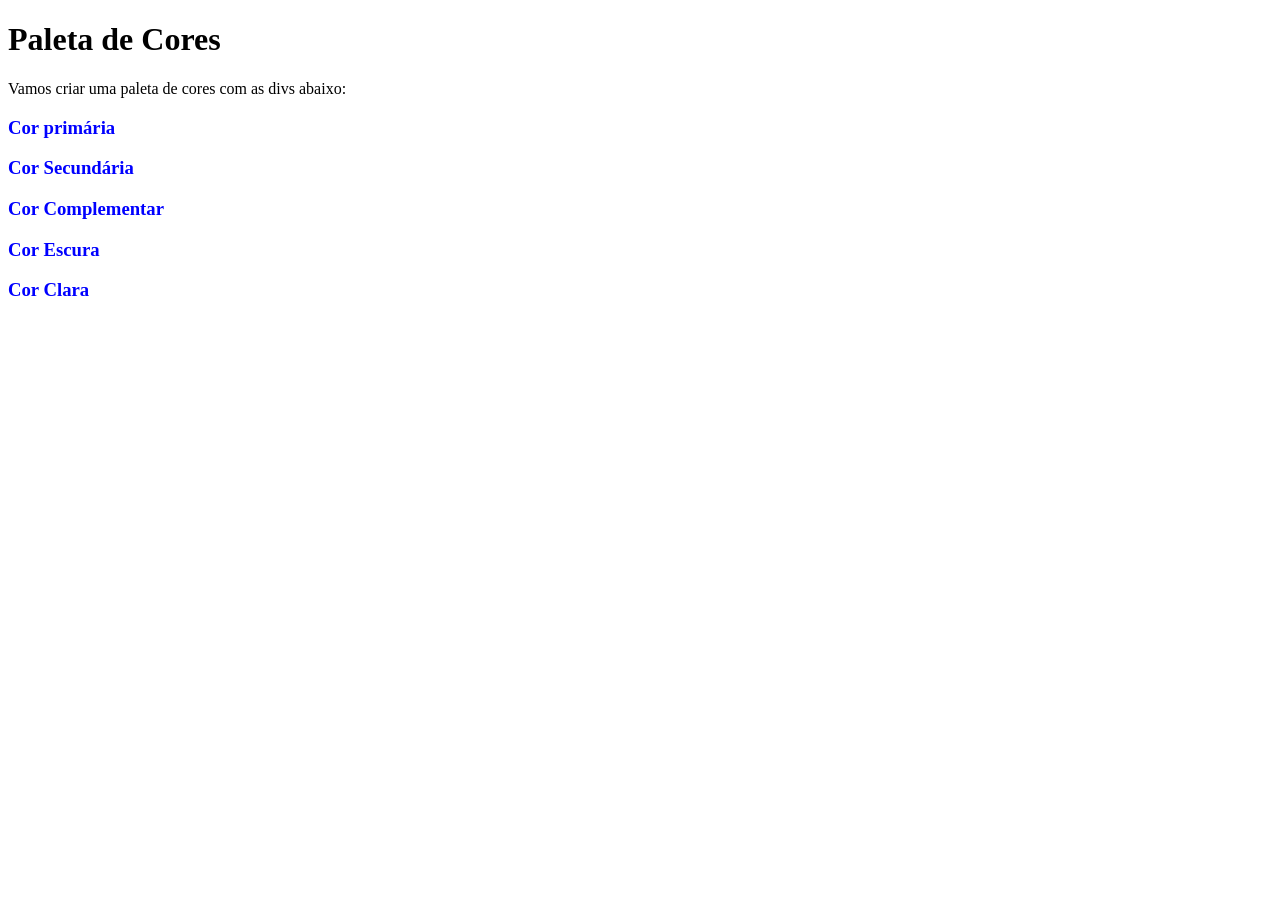
==== fundamentos-desenvolvimento-web/bloco-03-introducao-a-html-e-css/dia-3-html-css-seletores-e-posicionamento/atividade2.html @ 3dd6be77 "Adiciona arquivos atividade 2" ====
<!DOCTYPE html>
<html lang="pt-br">
<head>
  <meta charset="UTF-8">
  <title>Pseudoclasses</title>
  <link rel="stylesheet" href="atividade2-style.css">
</head>
<body>
  <h1>Paleta de Cores</h1>
  <p>Vamos criar uma paleta de cores com as divs abaixo:</p>
  <div>
    <h3>Cor primária</h3>
  </div>
  <div>
    <h3>Cor Secundária</h3>
  </div>
  <div>
    <h3>Cor Complementar</h3>
  </div>
  <div>
    <h3>Cor Escura</h3>
  </div>
  <div>
    <h3>Cor Clara</h3>
  </div>
</body>
</html>
---- fundamentos-desenvolvimento-web/bloco-03-introducao-a-html-e-css/dia-3-html-css-seletores-e-posicionamento/atividade2-style.css ----
div:hover {
    border: solid 2px black;
}

h3:first-child {
    color: blue;
}
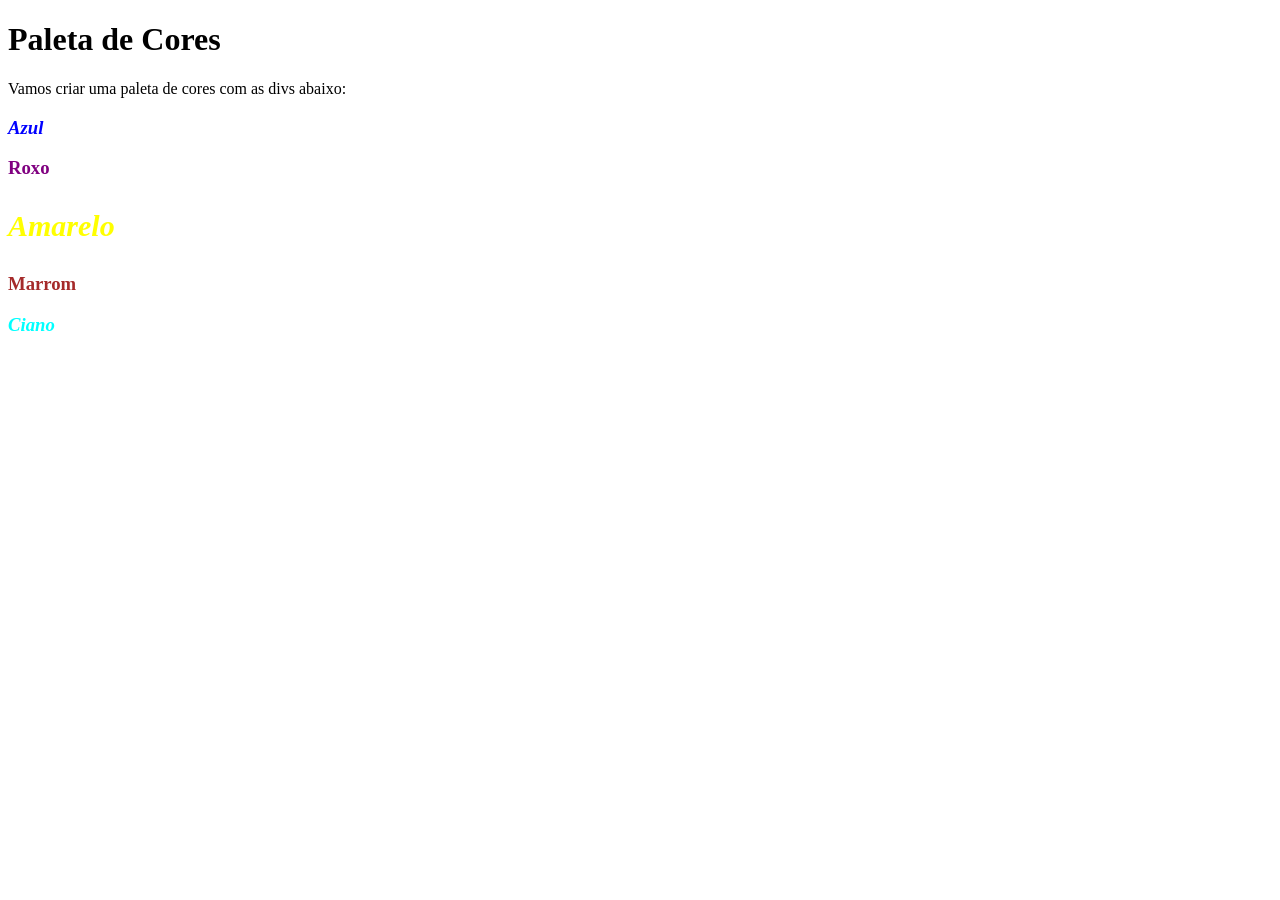
==== commit 1444466b: "Finalizando exercício 2" ====
--- a/fundamentos-desenvolvimento-web/bloco-03-introducao-a-html-e-css/dia-3-html-css-seletores-e-posicionamento/atividade2.html
+++ b/fundamentos-desenvolvimento-web/bloco-03-introducao-a-html-e-css/dia-3-html-css-seletores-e-posicionamento/atividade2.html
@@ -9,19 +9,15 @@
   <h1>Paleta de Cores</h1>
   <p>Vamos criar uma paleta de cores com as divs abaixo:</p>
   <div>
-    <h3>Cor primária</h3>
-  </div>
-  <div>
-    <h3>Cor Secundária</h3>
-  </div>
-  <div>
-    <h3>Cor Complementar</h3>
-  </div>
-  <div>
-    <h3>Cor Escura</h3>
-  </div>
-  <div>
-    <h3>Cor Clara</h3>
+    <h3>Azul</h3>
+    
+    <h3>Roxo</h3>
+    
+    <h3>Amarelo</h3>
+    
+    <h3>Marrom</h3>
+    
+    <h3>Ciano</h3>
   </div>
 </body>
 </html>
--- a/fundamentos-desenvolvimento-web/bloco-03-introducao-a-html-e-css/dia-3-html-css-seletores-e-posicionamento/atividade2-style.css
+++ b/fundamentos-desenvolvimento-web/bloco-03-introducao-a-html-e-css/dia-3-html-css-seletores-e-posicionamento/atividade2-style.css
@@ -1,7 +1,28 @@
-div:hover {
-    border: solid 2px black;
+h3:hover {
+    border: 2px solid black;
 }
 
 h3:first-child {
     color: blue;
+}
+
+h3:nth-child(2) {
+    color: purple;
+}
+
+h3:nth-child(3) {
+    color: yellow;
+    font-size: 30px;
+}
+
+h3:nth-child(4) {
+    color: brown;
+}
+
+h3:nth-child(5) {
+    color: aqua;
+}
+
+h3:nth-child(2n+1) {
+    font-style: italic;
 }
